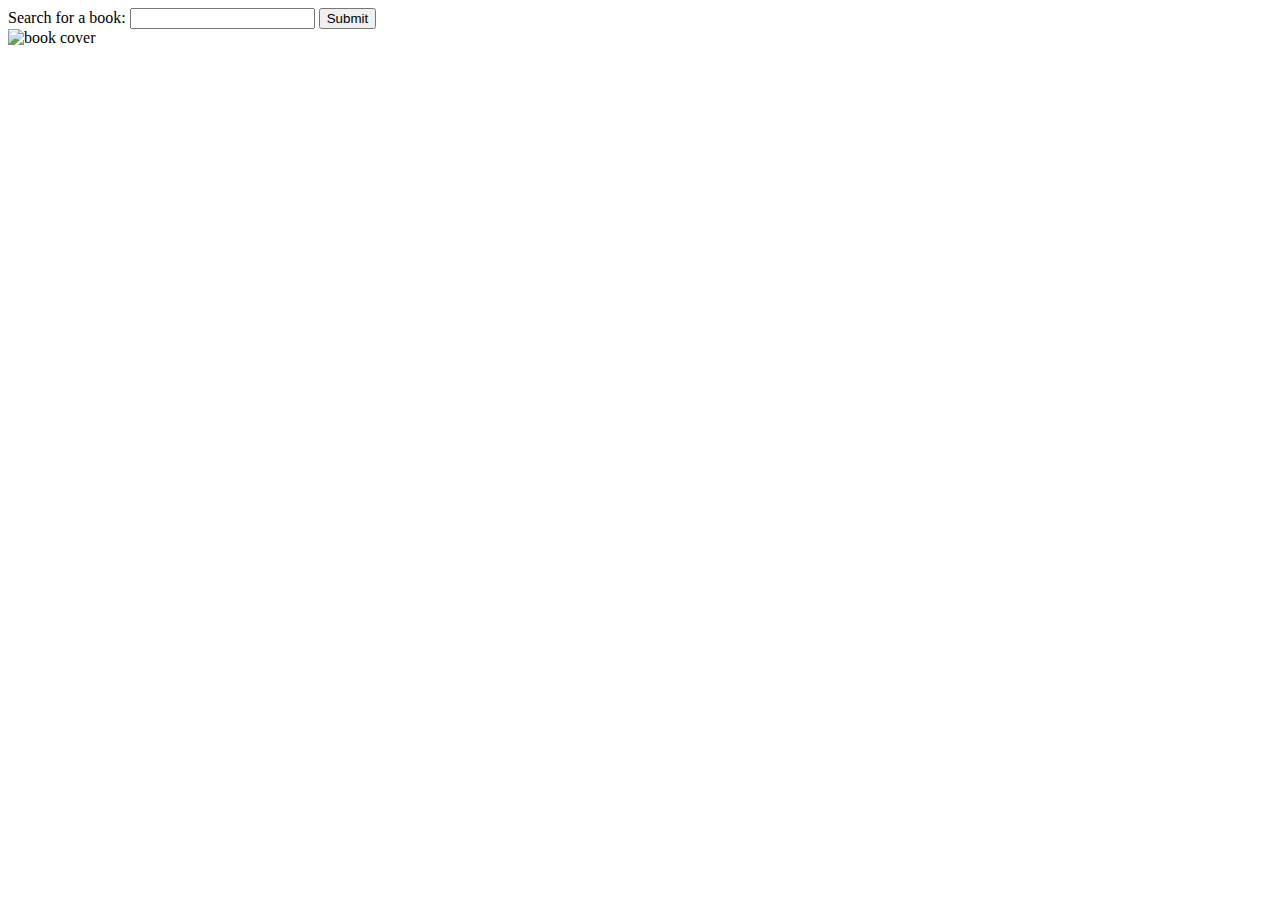
==== index.html @ 8cc32ebd "i hate promise objects" ====
<!DOCTYPE html>
<html lang="en">
<head>
    <meta charset="UTF-8">
    <meta name="viewport" content="width=device-width, initial-scale=1.0">
    <title>Book Search</title>
    
</head>
<body>
    <form class="main_form">
        <label for="search">Search for a book:</label>
        <input type="text" id="search" name="q" required>
        <button type="button" onclick="mainEvent(event)">Submit</button>
    </form>

    <div id = 'description'>

    </div>

    <div class = 'slides'>
        <div id="carousel_item visible"><img src="" alt = 'book cover'></div>
    </div>
    <script src="script.js"></script>
</body>
</html>
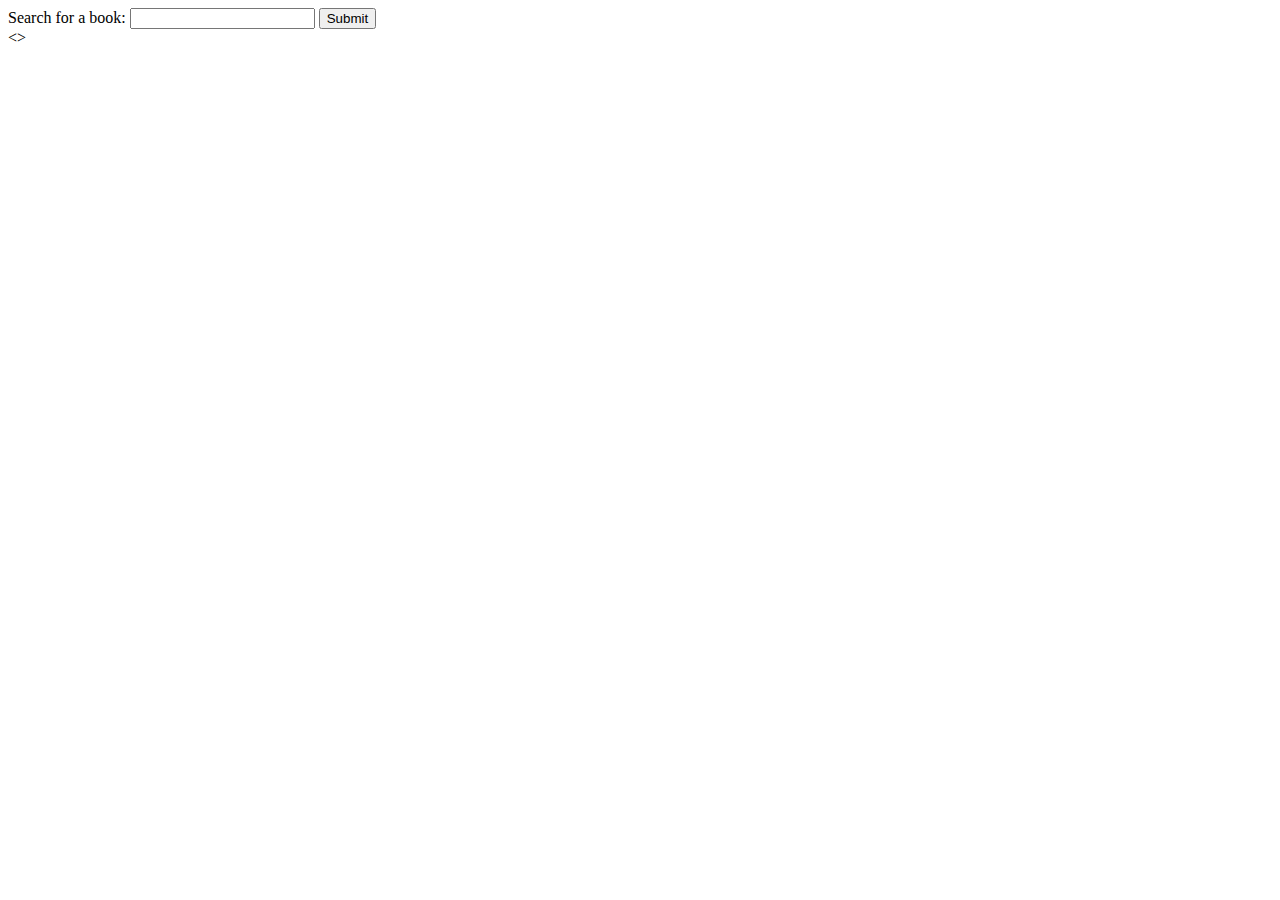
==== commit e08417f2: "W" ====
--- a/index.html
+++ b/index.html
@@ -10,7 +10,7 @@
     <form class="main_form">
         <label for="search">Search for a book:</label>
         <input type="text" id="search" name="q" required>
-        <button type="button" onclick="mainEvent(event)">Submit</button>
+        <button id = 'search' type="submit">Submit</button>
     </form>
 
     <div id = 'description'>
@@ -18,8 +18,9 @@
     </div>
 
     <div class = 'slides'>
-        <div id="carousel_item visible"><img src="" alt = 'book cover'></div>
+        <!-- //<div id="carousel_item visible"></div> -->
     </div>
+    <div id = 'carousel'><>
     <script src="script.js"></script>
 </body>
 </html>
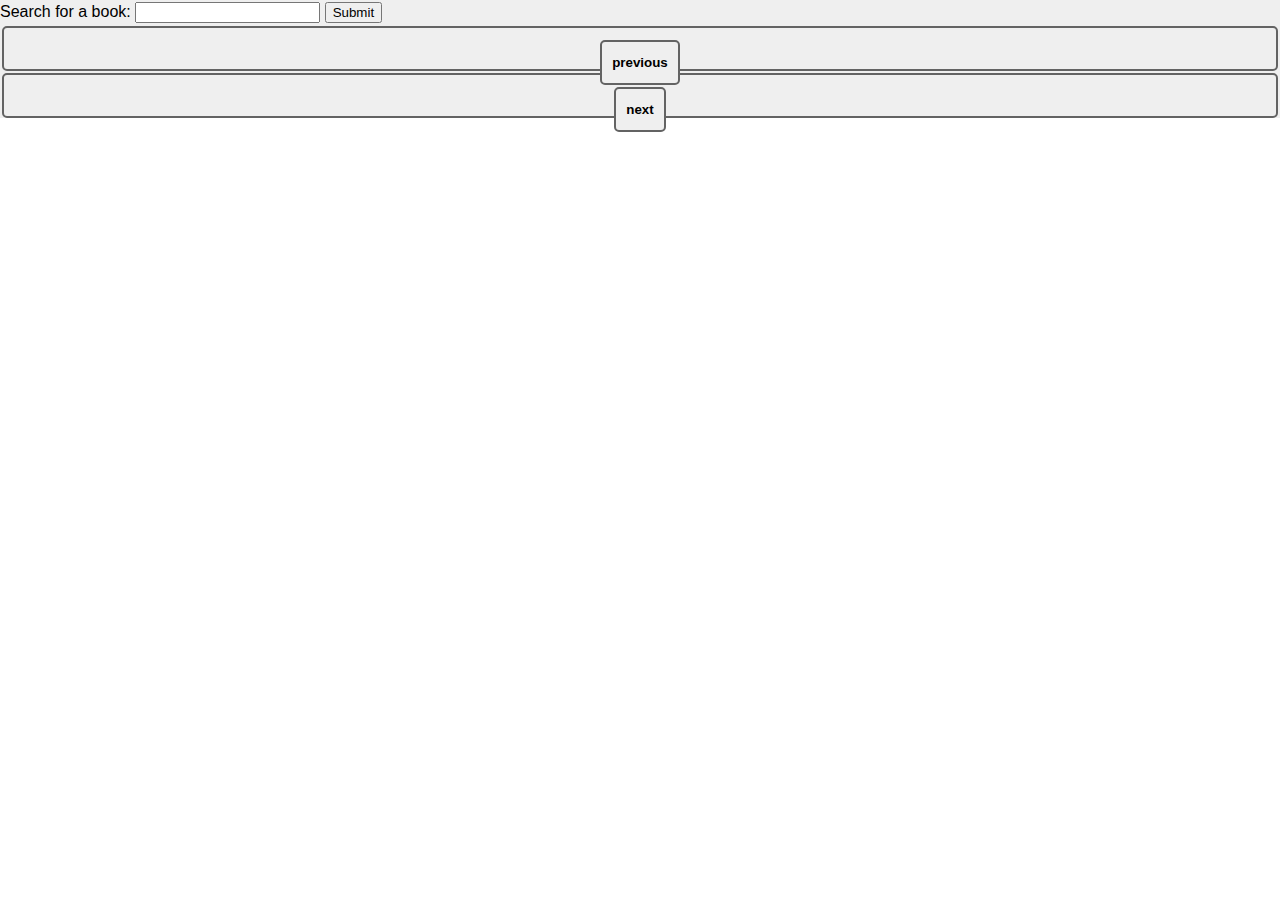
==== commit 4b7a65e0: "carousel done" ====
--- a/index.html
+++ b/index.html
@@ -4,7 +4,7 @@
     <meta charset="UTF-8">
     <meta name="viewport" content="width=device-width, initial-scale=1.0">
     <title>Book Search</title>
-    
+     <link rel="stylesheet" href="style.css">
 </head>
 <body>
     <form class="main_form">
@@ -17,10 +17,14 @@
 
     </div>
 
-    <div class = 'slides'>
-        <!-- //<div id="carousel_item visible"></div> -->
+    
+    <div id = 'carousel'>
+        <div class = 'prev'><button class = 'prev'>previous</button> </div>
+            <div id = 'slides'>
+
+            </div>
+        <div class = 'next'><button class = 'next'>next</button> </div>
     </div>
-    <div id = 'carousel'><>
     <script src="script.js"></script>
 </body>
 </html>
--- a/style.css
+++ b/style.css
@@ -0,0 +1,268 @@
+* {
+    box-sizing: border-box;
+  }
+  
+  /* 
+    These rules apply to actual HTML elements with no labelling!
+    So: they style the tags directly
+  */
+  
+  html {
+    background-color: #fff;
+    font-size: 16px;
+    min-width: 300px;
+    overflow-x: hidden;
+    overflow-y: scroll;
+  
+    /* these are specific to different browsers */
+    -moz-osx-font-smoothing: grayscale;
+    -webkit-font-smoothing: antialiased;
+    text-rendering: optimizeLegibility;
+    -webkit-text-size-adjust: 100%;
+    -moz-text-size-adjust: 100%;
+    text-size-adjust: 100%;
+  }
+  
+  body {
+    margin: 0;
+    padding: 0;
+  
+    font-family: ‘Segoe UI’, Candara, ‘Bitstream Vera Sans’, ‘DejaVu Sans’, ‘Bitsream Vera Sans’, ‘Trebuchet MS’, Verdana, ‘Verdana Ref’, sans-serif;
+    font-weight: 400;
+    line-height: 1.5;
+    background-color: rgb(239, 239, 239);
+  }
+  
+  
+  a {
+    display: inline-block;
+    text-decoration: none;
+  }
+  
+  h2 {
+    margin:0;
+    padding:0;
+    padding-bottom:1.5rem;
+  }
+  
+  form {
+    accent-color: hsla(120, 100%, 50%, 0.482);
+  }
+  
+  /*
+    - These styles use 'class names'
+    - You can apply them by using the 'class' attribute on your HTML
+    - like this: <div class="wrapper">
+    - note that the period vanishes there!
+  */
+  
+  
+  .wrapper {
+    min-height: 100vh;
+    display: flex;
+    flex-direction: column;
+    margin: 0;
+    flex: 1;
+  }
+  
+  .container {
+    margin: 0 20px;
+    display: flex;
+    justify-content: space-evenly;
+    align-items: start;
+    flex:1;
+  }
+  
+  .header {
+    padding-top: 1rem;
+    padding-left: 1rem;
+    padding-right: 1rem;
+    padding-bottom: 1.5rem;
+  }
+  
+  
+  /*
+    This rule implies that the H1 tag lives within another HTML tag
+    It "inherits" some rules from the above
+    Those rules won't apply to an h1 that's outside a block with the class of 'header'
+  */
+  
+  .header h1 {
+    display: block;
+    /* this will push other blocks out of the way */
+  
+    /* colors */
+    background-color: #ffe08a;
+    color: #4a4a4a;
+  
+    /* shapes */
+    border-radius: 6px;
+    font-size: 1.5rem;
+    padding: 1.25rem;
+    margin:0; /* removing the margin on h1 tags means the header pins to the top if we move */
+  
+  
+    /* box-shadows are fancy */
+    box-shadow: 0 0.5em 1em -0.125em rgb(10 10 10 / 10%), 0 0 0 1px rgb(10 10 10 / 2%);
+  }
+  
+  
+  /*
+    Rules can be combined on a block to apply the 'cascade' in order
+    So you can use two classnames in a single class attribute
+    like: <div class="box section">
+  
+    Rules may combine in unexpected ways - remember that the LAST thing written in this file will have "priority"
+    And will be what displays in your client
+  */
+  
+  .box {
+    background-color: rgba(239, 239, 239, 0.40);
+    border: 2px dashed;
+    border-radius: 4px;
+  
+    width: fit-content;
+    height:fit-content;
+    padding: 1.5rem;
+    margin: 0 auto;
+  }
+  
+  .left_section {
+    background-color: rgba(0, 139, 139, 0.8);
+    flex: 0 1 auto;
+    margin: 1rem;
+    padding: 1.5rem;
+  }
+  
+  .right_section {
+    background-color: rgba(255, 224, 138, 0.7);
+    flex: 1 2 auto;
+    margin: 1rem;
+    align-items: center;
+    max-width: 450px;
+  }
+  
+  /*
+    This block is actually dependent on the "container" block having a flex set on it
+    and the "wrapper" block displaying as a flex column with a "vertical height" (vh) of 100.
+    That serves to cram the footer to the bottom of the page.
+  */
+  
+  .footer {
+    flex-shrink: 0;
+    padding: 1rem;
+    background-color: rgba(0, 139, 139, 0.8);
+    font-size: 1.2rem;
+    font-weight: 600;
+  }
+  
+  .footer a {
+    color: rgba(255, 224, 138, 1);
+    text-decoration: underline;
+  }
+  
+  /*
+    This is an example of a 'pseudoclass'
+    In this instance, it says what to do if a mouse hovers over a link
+    This is pretty desktop-specific, since there's no hover function on touchscreens
+  */
+  .footer a:hover {
+    /* Hue, saturation, luminosity, alpha */
+    background-color: hsla(0, 0%, 90%, 0.15);
+    /* red, green, blue, alpha */
+    color: rgb(246, 169, 93);
+    text-decoration: none;
+  }
+  
+  .subtitle {
+    color: rgba(0, 0, 0, 0.8);
+    margin: 0px;
+    margin-bottom: 5px;
+  }
+  
+  
+  /* Deploy this with images as direct "children" and the images should pop into shape */
+  .grid {
+    display: flex;
+    justify-content: space-evenly;
+    flex-flow: wrap;
+    width: 350px;
+    height: 350px;
+    margin: 0 auto;
+  }
+  
+  .grid img {
+    width: 150px;
+    height: 150px;
+  }
+  
+  
+  /* Carousel */
+  div.carousel {
+    max-width: 300px;
+    overflow: hidden;
+    text-align: center;
+    display: flex;
+    flex-direction: row;
+    align-items: center;
+    justify-content: space-between;
+    margin: 0 auto;
+    margin-bottom: 1rem;
+  }
+  
+  .carousel .slides {
+    display: flex;
+    overflow-x: auto;
+    scroll-snap-type: x mandatory;
+    scroll-behavior: smooth;
+    -webkit-overflow-scrolling: touch;
+  }
+  
+  /* .carousel_item, */
+  .hidden {
+    display: none;
+  }
+  
+  .visible {
+    display: block;
+  }
+  
+  .carousel_item img {
+    /* 
+      Setting width, rather than max-width or min-width,
+      means annoying pop-ins won't happen
+      but it also means you need to format your images to be compatible
+      or they will stretch weird
+  
+      - try a tall one and see what happens
+      - change the height on a fixed image size and see what happens
+      - now make sure that images are _always_ square
+      - ... there's a reason crop tools are popular in image editors
+     */
+    width: 150px; 
+  }
+  
+  .prev,
+  .next {
+    border: none;
+    margin: 2px;
+    text-align: center;
+    border-radius: 5px;
+    font-weight: bold;
+    height: 45px;
+    padding: 10px;
+    line-height: 0; /* This centers a button's text! */
+    border: 2px solid rgb(99,99,99); /* shorthand for how to do a border */
+  }
+  
+  .prev:focus,
+  .next:focus {
+    margin: 0;
+    /* Pick a good border colour and check out how it works with your buttons */
+  }
+  
+  .prev:hover,
+  .next:hover {
+    /* Pick a good background colour for your hover pseudoclass */
+  }
+  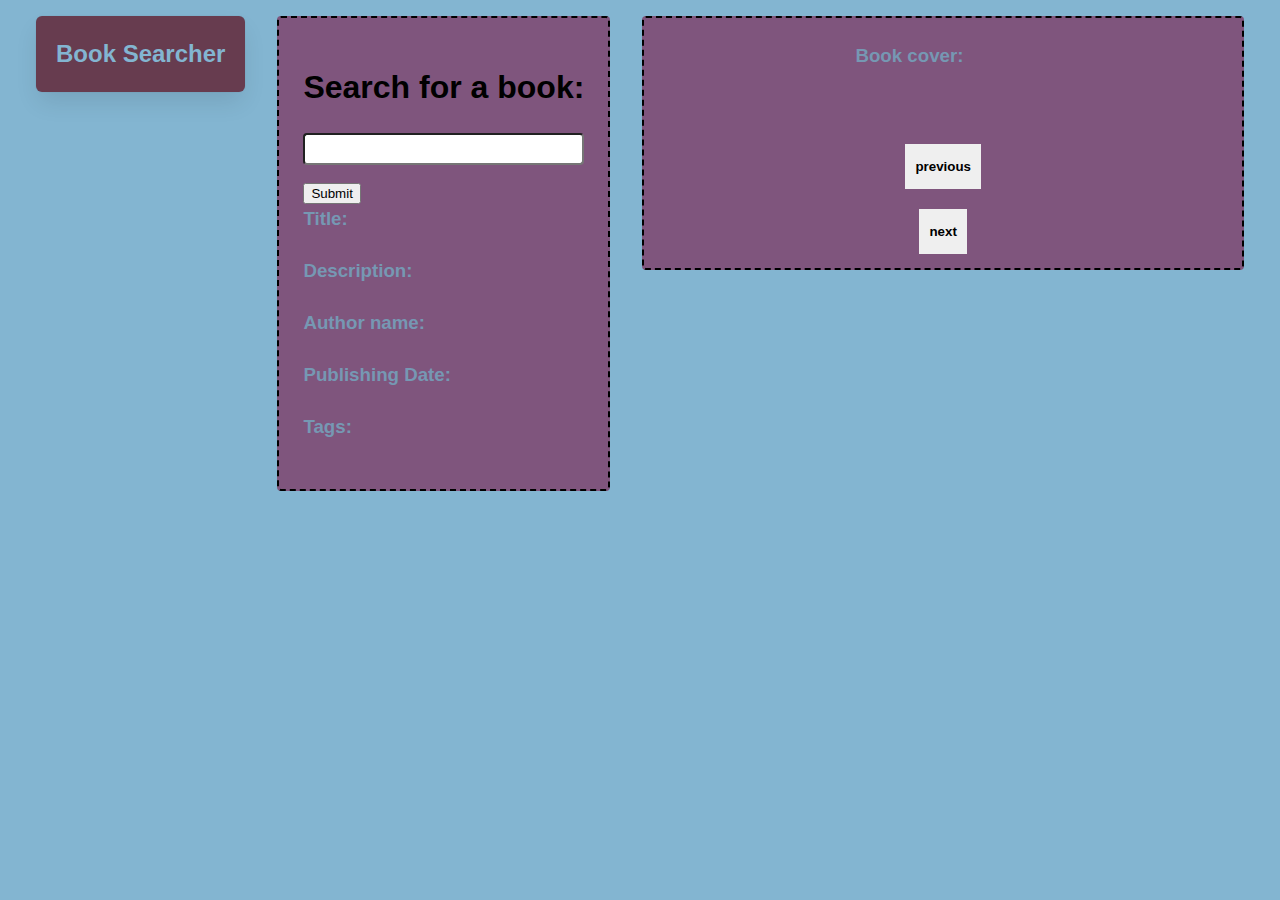
==== commit 149612ce: "essentially finished" ====
--- a/index.html
+++ b/index.html
@@ -7,23 +7,49 @@
      <link rel="stylesheet" href="style.css">
 </head>
 <body>
-    <form class="main_form">
-        <label for="search">Search for a book:</label>
-        <input type="text" id="search" name="q" required>
-        <button id = 'search' type="submit">Submit</button>
-    </form>
-
-    <div id = 'description'>
-
-    </div>
-
-    
-    <div id = 'carousel'>
-        <div class = 'prev'><button class = 'prev'>previous</button> </div>
-            <div id = 'slides'>
-
+    <div class = 'wrapper'>
+        <div class = 'container'>
+            <header class = 'header'><h1>Book Searcher</h1></header>
+            <div class = 'box left_section'>
+                <div class = 'form'>
+                    <form class="main_form">
+                        <label for="search"><h1>Search for a book:</h1></label>
+                        <input type="text" id="search" name="q" required>
+                        <button id = 'search' type="submit">Submit</button>
+                    </form>
+                </div>
+                <h3>Title:</h3>
+                <div id = 'title'>
+                    
+                </div>
+                <h3>Description:</h3>
+                <div id = 'description'>
+                    
+                </div>
+                <h3>Author name: </h3>
+                <div id = 'author'>
+                    
+                </div>
+                <h3>Publishing Date:</h3>
+                <div id = 'publish'>
+                    
+                </div>
+                <h3>Tags:</h3>
+                <div id = 'tags'>
+                    
+                </div>
             </div>
-        <div class = 'next'><button class = 'next'>next</button> </div>
+            <div class="right_section box">
+                <div id = 'carousel'>
+                    <h3>Book cover: </h3>
+                    <div class = 'prev'><button class = 'prev'>previous</button> </div>
+                        <div id = 'slides' class = 'number'>
+                            <div class="lds-ellipsis" id="data_load_animation"><div></div><div></div><div></div><div></div></div>
+                        </div>
+                    <div class = 'next'><button class = 'next'>next</button> </div>
+                </div>
+            </div>
+        </div>
     </div>
     <script src="script.js"></script>
 </body>
--- a/style.css
+++ b/style.css
@@ -1,268 +1,378 @@
+/* 
+    New code bonus: pure CSS data loading icon
+    This comes from loading.io/css - it's nice to show that something is happening!
+*/
 * {
-    box-sizing: border-box;
-  }
+  box-sizing: border-box;
+}
+
+html {
+  background-color: #ffffff;
+  font-size: 16px;
+  min-width: 300px;
+  overflow-x: hidden;
+  overflow-y: scroll;
+
+  /* these are specific to different browsers */
+  -moz-osx-font-smoothing: grayscale;
+  -webkit-font-smoothing: antialiased;
+  text-rendering: optimizeLegibility;
+  -webkit-text-size-adjust: 100%;
+  -moz-text-size-adjust: 100%;
+  text-size-adjust: 100%;
+}
+
+body {
+  margin: 0;
+  padding: 0;
+
+  font-family: ‘Segoe UI’, Candara, ‘Bitstream Vera Sans’, ‘DejaVu Sans’, ‘Bitsream Vera Sans’, ‘Trebuchet MS’, Verdana, ‘Verdana Ref’, sans-serif;
+  font-weight: 400;
+  line-height: 1.5;
+  background-color: #83B5D1;
+}
+
+
+a {
+  display: inline-block;
+  text-decoration: none;
+}
+
+h2, h3 {
+  color: #7698B3;
+  margin:0;
+  padding:0;
+  padding-bottom:1.5rem;
+}
+
+form {
+  accent-color: #7698B3;
+}
+
+/*
+  - These styles use 'class names'
+  - You can apply them by using the 'class' attribute on your HTML
+  - like this: <div class="wrapper">
+  - note that the period vanishes there!
+*/
+
+
+.wrapper {
+  min-height: 100vh;
+  display: flex;
+  flex-direction: column;
+  margin: 0;
+  flex: 1;
+}
+
+.container {
+  margin: 0 20px;
+  display: flex;
+  justify-content: space-evenly;
+  align-items: start;
+  flex:1;
+}
+
+.header {
+  padding-top: 1rem;
+  padding-left: 1rem;
+  padding-right: 1rem;
+  padding-bottom: 1.5rem;
+}
+
+
+/*
+  This rule implies that the H1 tag lives within another HTML tag
+  It "inherits" some rules from the above
+  Those rules won't apply to an h1 that's outside a block with the class of 'header'
+*/
+
+.header h1 {
+  display: block;
+  /* this will push other blocks out of the way */
+
+  /* colors */
+  background-color: #673C4F;
+  color: #83B5D1;
+
+  /* shapes */
+  border-radius: 6px;
+  font-size: 1.5rem;
+  padding: 1.25rem;
+  margin:0; /* removing the margin on h1 tags means the header pins to the top if we move */
+
+
+  /* box-shadows are fancy */
+  box-shadow: 0 0.5em 1em -0.125em rgb(10 10 10 / 10%), 0 0 0 1px rgb(10 10 10 / 2%);
+}
+
+
+/*
+  Rules can be combined on a block to apply the 'cascade' in order
+  So you can use two classnames in a single class attribute
+  like: <div class="box section">
+
+  Rules may combine in unexpected ways - remember that the LAST thing written in this file will have "priority"
+  And will be what displays in your client
+*/
+
+.box {
+  background-color: #726E97;
+  border: 2px dashed;
+  border-radius: 4px;
+
+  width: fit-content;
+  height:fit-content;
+  padding: 1.5rem;
+  margin: 0 auto;
+}
+
+.left_section {
+  background-color: #7F557D;
+  flex: 0 1 auto;
+  margin: 1rem;
+  padding: 1.5rem;
+}
+
+.right_section{
+  background-color: #7F557D;
+  flex: 1 2 auto;
+  margin: 1rem;
+  align-items: center;
+  justify-content: center;
+  display: flex;
+  flex-direction: column;
+}
+
+
+/*
+  This block is actually dependent on the "container" block having a flex set on it
+  and the "wrapper" block displaying as a flex column with a "vertical height" (vh) of 100.
+  That serves to cram the footer to the bottom of the page.
+*/
+
+.footer {
+  flex-shrink: 0;
+  padding: 1rem;
+  background-color: #673C4F;
+  font-size: 1.2rem;
+  font-weight: 600;
+}
+
+.footer a {
+  color: rgba(255, 224, 138, 1);
+  text-decoration: underline;
+}
+
+/*
+  This is an example of a 'pseudoclass'
+  In this instance, it says what to do if a mouse hovers over a link
+  This is pretty desktop-specific, since there's no hover function on touchscreens
+*/
+.footer a:hover {
+  /* Hue, saturation, luminosity, alpha */
+  background-color: hsla(0, 0%, 90%, 0.15);
+  /* red, green, blue, alpha */
+  color: rgb(246, 169, 93);
+  text-decoration: none;
+}
+
+.subtitle {
+  color: rgba(0, 0, 0, 0.8);
+  margin: 0px;
+  margin-bottom: 5px;
+}
+
+
+/* Deploy this with images as direct "children" and the images should pop into shape */
+.grid {
+  display: flex;
+  justify-content: space-evenly;
+  flex-flow: wrap;
+  width: 350px;
+  height: 350px;
+  margin: 0 auto;
+}
+
+.grid img {
+  width: 150px;
+  height: 150px;
+}
+
+
+/* Carousel */
+div.carousel {
+  max-width: 300px;
+  overflow: hidden;
+  text-align: center;
+  display: flex;
+  flex-direction: row;
+  align-items: center;
+  justify-content: space-between;
+  margin: 0 auto;
+  margin-bottom: 1rem;
+}
+
+.carousel .slides {
+  display: flex;
+  overflow-x: auto;
+  scroll-snap-type: x mandatory;
+  scroll-behavior: smooth;
+  -webkit-overflow-scrolling: touch;
+}
+
+/* .carousel_item, */
+.hidden {
+  display: none;
+}
+
+.visible {
+  display: block;
+}
+
+.carousel_item img {
+  /* 
+    Setting width, rather than max-width or min-width,
+    means annoying pop-ins won't happen
+    but it also means you need to format your images to be compatible
+    or they will stretch weird
+
+    - try a tall one and see what happens
+    - change the height on a fixed image size and see what happens
+    - now make sure that images are _always_ square
+    - ... there's a reason crop tools are popular in image editors
+   */
+   object-fit: contain;
+   width: 600px;
+  height: 600px;
+  position: relative;
+}
+
+.prev,
+.next {
+  border: none;
+  margin: 20px;
+  text-align: center;
   
-  /* 
-    These rules apply to actual HTML elements with no labelling!
-    So: they style the tags directly
-  */
-  
-  html {
-    background-color: #fff;
-    font-size: 16px;
-    min-width: 300px;
-    overflow-x: hidden;
-    overflow-y: scroll;
-  
-    /* these are specific to different browsers */
-    -moz-osx-font-smoothing: grayscale;
-    -webkit-font-smoothing: antialiased;
-    text-rendering: optimizeLegibility;
-    -webkit-text-size-adjust: 100%;
-    -moz-text-size-adjust: 100%;
-    text-size-adjust: 100%;
-  }
-  
-  body {
-    margin: 0;
-    padding: 0;
-  
-    font-family: ‘Segoe UI’, Candara, ‘Bitstream Vera Sans’, ‘DejaVu Sans’, ‘Bitsream Vera Sans’, ‘Trebuchet MS’, Verdana, ‘Verdana Ref’, sans-serif;
-    font-weight: 400;
-    line-height: 1.5;
-    background-color: rgb(239, 239, 239);
-  }
-  
-  
-  a {
-    display: inline-block;
-    text-decoration: none;
-  }
-  
-  h2 {
-    margin:0;
-    padding:0;
-    padding-bottom:1.5rem;
-  }
-  
-  form {
-    accent-color: hsla(120, 100%, 50%, 0.482);
-  }
-  
-  /*
-    - These styles use 'class names'
-    - You can apply them by using the 'class' attribute on your HTML
-    - like this: <div class="wrapper">
-    - note that the period vanishes there!
-  */
-  
-  
-  .wrapper {
-    min-height: 100vh;
-    display: flex;
-    flex-direction: column;
-    margin: 0;
-    flex: 1;
-  }
-  
-  .container {
-    margin: 0 20px;
-    display: flex;
-    justify-content: space-evenly;
-    align-items: start;
-    flex:1;
-  }
-  
-  .header {
-    padding-top: 1rem;
-    padding-left: 1rem;
-    padding-right: 1rem;
-    padding-bottom: 1.5rem;
-  }
-  
-  
-  /*
-    This rule implies that the H1 tag lives within another HTML tag
-    It "inherits" some rules from the above
-    Those rules won't apply to an h1 that's outside a block with the class of 'header'
-  */
-  
-  .header h1 {
-    display: block;
-    /* this will push other blocks out of the way */
-  
-    /* colors */
-    background-color: #ffe08a;
-    color: #4a4a4a;
-  
-    /* shapes */
-    border-radius: 6px;
-    font-size: 1.5rem;
-    padding: 1.25rem;
-    margin:0; /* removing the margin on h1 tags means the header pins to the top if we move */
-  
-  
-    /* box-shadows are fancy */
-    box-shadow: 0 0.5em 1em -0.125em rgb(10 10 10 / 10%), 0 0 0 1px rgb(10 10 10 / 2%);
-  }
-  
-  
-  /*
-    Rules can be combined on a block to apply the 'cascade' in order
-    So you can use two classnames in a single class attribute
-    like: <div class="box section">
-  
-    Rules may combine in unexpected ways - remember that the LAST thing written in this file will have "priority"
-    And will be what displays in your client
-  */
-  
-  .box {
-    background-color: rgba(239, 239, 239, 0.40);
-    border: 2px dashed;
+  font-weight: bold;
+  height: 45px;
+  padding: 10px;
+  line-height: 0; /* This centers a button's text! */
+}
+
+.prev:focus,
+.next:focus {
+  margin: 0;
+  /* Pick a good border colour and check out how it works with your buttons */
+  border:rgba(204, 8, 162, 0.65)
+}
+
+.prev:hover,
+.next:hover {
+  /* Pick a good background colour for your hover pseudoclass */
+  color: #673C4F;
+}
+
+/*
+Form Styles
+*/
+
+form input {
+    /* This is a hack to make sure our boxes line up with one another nicely */
+    width: 100%;
+    width: -moz-available;          /* WebKit-based browsers will ignore this. */
+    width: -webkit-fill-available;  /* Mozilla-based browsers will ignore this. */
+    width: fill-available;
+
+    /* here we are setting white space correctly */
+    margin-bottom: 1rem;
+    height: 2rem;
     border-radius: 4px;
-  
-    width: fit-content;
-    height:fit-content;
-    padding: 1.5rem;
-    margin: 0 auto;
-  }
-  
-  .left_section {
-    background-color: rgba(0, 139, 139, 0.8);
-    flex: 0 1 auto;
-    margin: 1rem;
-    padding: 1.5rem;
-  }
-  
-  .right_section {
-    background-color: rgba(255, 224, 138, 0.7);
-    flex: 1 2 auto;
-    margin: 1rem;
-    align-items: center;
-    max-width: 450px;
-  }
-  
-  /*
-    This block is actually dependent on the "container" block having a flex set on it
-    and the "wrapper" block displaying as a flex column with a "vertical height" (vh) of 100.
-    That serves to cram the footer to the bottom of the page.
-  */
-  
-  .footer {
-    flex-shrink: 0;
-    padding: 1rem;
-    background-color: rgba(0, 139, 139, 0.8);
-    font-size: 1.2rem;
-    font-weight: 600;
-  }
-  
-  .footer a {
-    color: rgba(255, 224, 138, 1);
-    text-decoration: underline;
-  }
-  
-  /*
-    This is an example of a 'pseudoclass'
-    In this instance, it says what to do if a mouse hovers over a link
-    This is pretty desktop-specific, since there's no hover function on touchscreens
-  */
-  .footer a:hover {
-    /* Hue, saturation, luminosity, alpha */
-    background-color: hsla(0, 0%, 90%, 0.15);
-    /* red, green, blue, alpha */
-    color: rgb(246, 169, 93);
-    text-decoration: none;
-  }
-  
-  .subtitle {
-    color: rgba(0, 0, 0, 0.8);
-    margin: 0px;
-    margin-bottom: 5px;
-  }
-  
-  
-  /* Deploy this with images as direct "children" and the images should pop into shape */
-  .grid {
-    display: flex;
-    justify-content: space-evenly;
-    flex-flow: wrap;
-    width: 350px;
-    height: 350px;
-    margin: 0 auto;
-  }
-  
-  .grid img {
-    width: 150px;
-    height: 150px;
-  }
-  
-  
-  /* Carousel */
-  div.carousel {
-    max-width: 300px;
-    overflow: hidden;
-    text-align: center;
-    display: flex;
-    flex-direction: row;
-    align-items: center;
-    justify-content: space-between;
-    margin: 0 auto;
-    margin-bottom: 1rem;
-  }
-  
-  .carousel .slides {
-    display: flex;
-    overflow-x: auto;
-    scroll-snap-type: x mandatory;
-    scroll-behavior: smooth;
-    -webkit-overflow-scrolling: touch;
-  }
-  
-  /* .carousel_item, */
-  .hidden {
-    display: none;
-  }
-  
-  .visible {
-    display: block;
-  }
-  
-  .carousel_item img {
-    /* 
-      Setting width, rather than max-width or min-width,
-      means annoying pop-ins won't happen
-      but it also means you need to format your images to be compatible
-      or they will stretch weird
-  
-      - try a tall one and see what happens
-      - change the height on a fixed image size and see what happens
-      - now make sure that images are _always_ square
-      - ... there's a reason crop tools are popular in image editors
-     */
-    width: 150px; 
-  }
-  
-  .prev,
-  .next {
-    border: none;
-    margin: 2px;
-    text-align: center;
-    border-radius: 5px;
-    font-weight: bold;
-    height: 45px;
-    padding: 10px;
-    line-height: 0; /* This centers a button's text! */
-    border: 2px solid rgb(99,99,99); /* shorthand for how to do a border */
-  }
-  
-  .prev:focus,
-  .next:focus {
-    margin: 0;
-    /* Pick a good border colour and check out how it works with your buttons */
-  }
-  
-  .prev:hover,
-  .next:hover {
-    /* Pick a good background colour for your hover pseudoclass */
-  }
-  +  }
+
+form label {
+  width: 100%;
+  width: -moz-available;          /* WebKit-based browsers will ignore this. */
+  width: -webkit-fill-available;  /* Mozilla-based browsers will ignore this. */
+  width: fill-available;
+  align-items: flex-start;
+
+  display: block; /* this turns the label text into a box we can set margins on */
+  margin-bottom: 0.5rem;
+}
+
+/* How To Write A Media Query For Small Screens */
+
+.lds-ellipsis {
+  display: inline-block;
+  position: relative;
+  width: 80px;
+  height: 80px;
+}
+.lds-ellipsis div {
+  position: absolute;
+  top: 33px;
+  width: 13px;
+  height: 13px;
+  border-radius: 50%;
+  background: #fff;
+  animation-timing-function: cubic-bezier(0, 1, 1, 0);
+}
+.lds-ellipsis div:nth-child(1) {
+  left: 8px;
+  animation: lds-ellipsis1 0.6s infinite;
+}
+.lds-ellipsis div:nth-child(2) {
+  left: 8px;
+  animation: lds-ellipsis2 0.6s infinite;
+}
+.lds-ellipsis div:nth-child(3) {
+  left: 32px;
+  animation: lds-ellipsis2 0.6s infinite;
+}
+.lds-ellipsis div:nth-child(4) {
+  left: 56px;
+  animation: lds-ellipsis3 0.6s infinite;
+}
+@keyframes lds-ellipsis1 {
+  0% {
+    transform: scale(0);
+  }
+  100% {
+    transform: scale(1);
+  }
+}
+@keyframes lds-ellipsis3 {
+  0% {
+    transform: scale(1);
+  }
+  100% {
+    transform: scale(0);
+  }
+}
+@keyframes lds-ellipsis2 {
+  0% {
+    transform: translate(0, 0);
+  }
+  100% {
+    transform: translate(24px, 0);
+  }
+}
+@media only screen and (max-width: 736px){
+    /* Rules in here will only apply when a screen is the correct size */
+    /* check it out by using your developer tools to shrink your screen-size */
+    .container {
+      background-color: rgba(204, 8, 162, 0.65);
+      flex-direction: column;
+    }
+
+    .right_section{
+      align-items: baseline;
+      justify-content: flex-start;
+    }
+
+    .box{
+      width: -webkit-fill-available
+    }
+
+}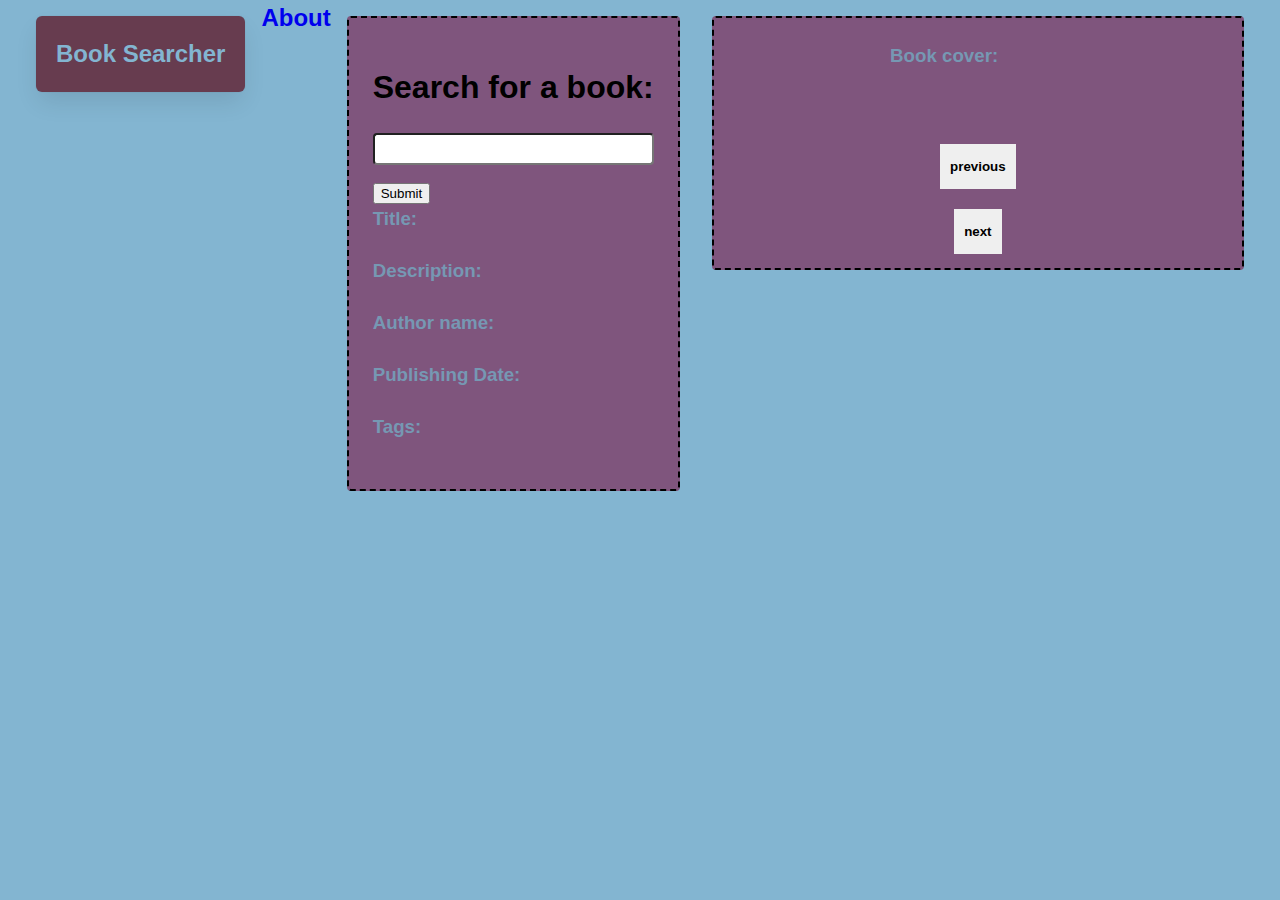
==== commit c4a071fc: "added about page" ====
--- a/index.html
+++ b/index.html
@@ -10,6 +10,7 @@
     <div class = 'wrapper'>
         <div class = 'container'>
             <header class = 'header'><h1>Book Searcher</h1></header>
+            <h2><a href="./about.html">About</a></h2>
             <div class = 'box left_section'>
                 <div class = 'form'>
                     <form class="main_form">
--- a/style.css
+++ b/style.css
@@ -361,18 +361,21 @@
 @media only screen and (max-width: 736px){
     /* Rules in here will only apply when a screen is the correct size */
     /* check it out by using your developer tools to shrink your screen-size */
+    html{
+      background-color: #673C4F;
+    }
     .container {
-      background-color: rgba(204, 8, 162, 0.65);
       flex-direction: column;
     }
 
-    .right_section{
+    .right_section, .left_section{
       align-items: baseline;
       justify-content: flex-start;
     }
 
     .box{
       width: -webkit-fill-available
+      flex: auto;
     }
 
 }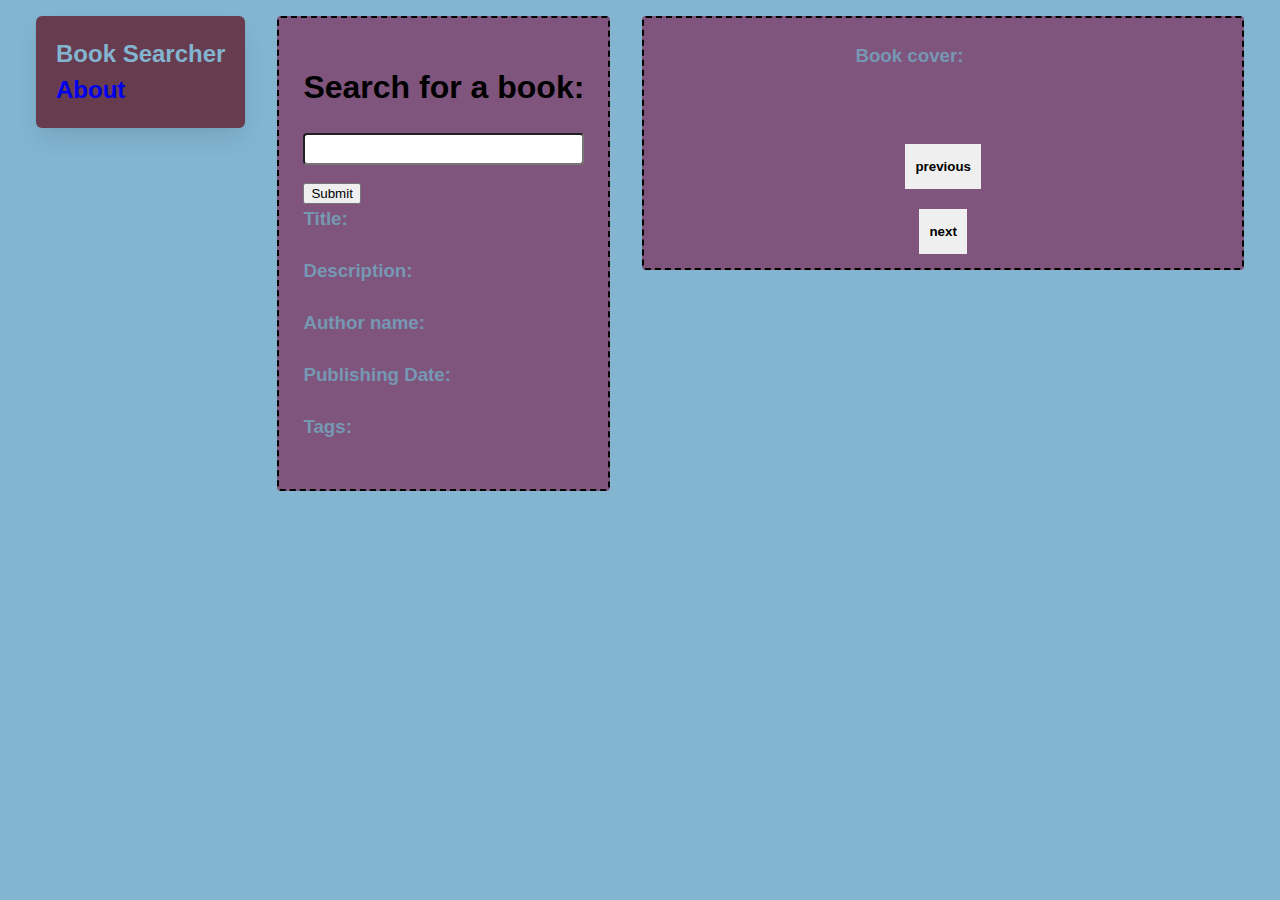
==== commit 2500898e: "about page link" ====
--- a/index.html
+++ b/index.html
@@ -9,8 +9,8 @@
 <body>
     <div class = 'wrapper'>
         <div class = 'container'>
-            <header class = 'header'><h1>Book Searcher</h1></header>
-            <h2><a href="./about.html">About</a></h2>
+            <header class = 'header'><h1>Book Searcher <br><a href="./about.html">About</a></h1></header>
+            
             <div class = 'box left_section'>
                 <div class = 'form'>
                     <form class="main_form">
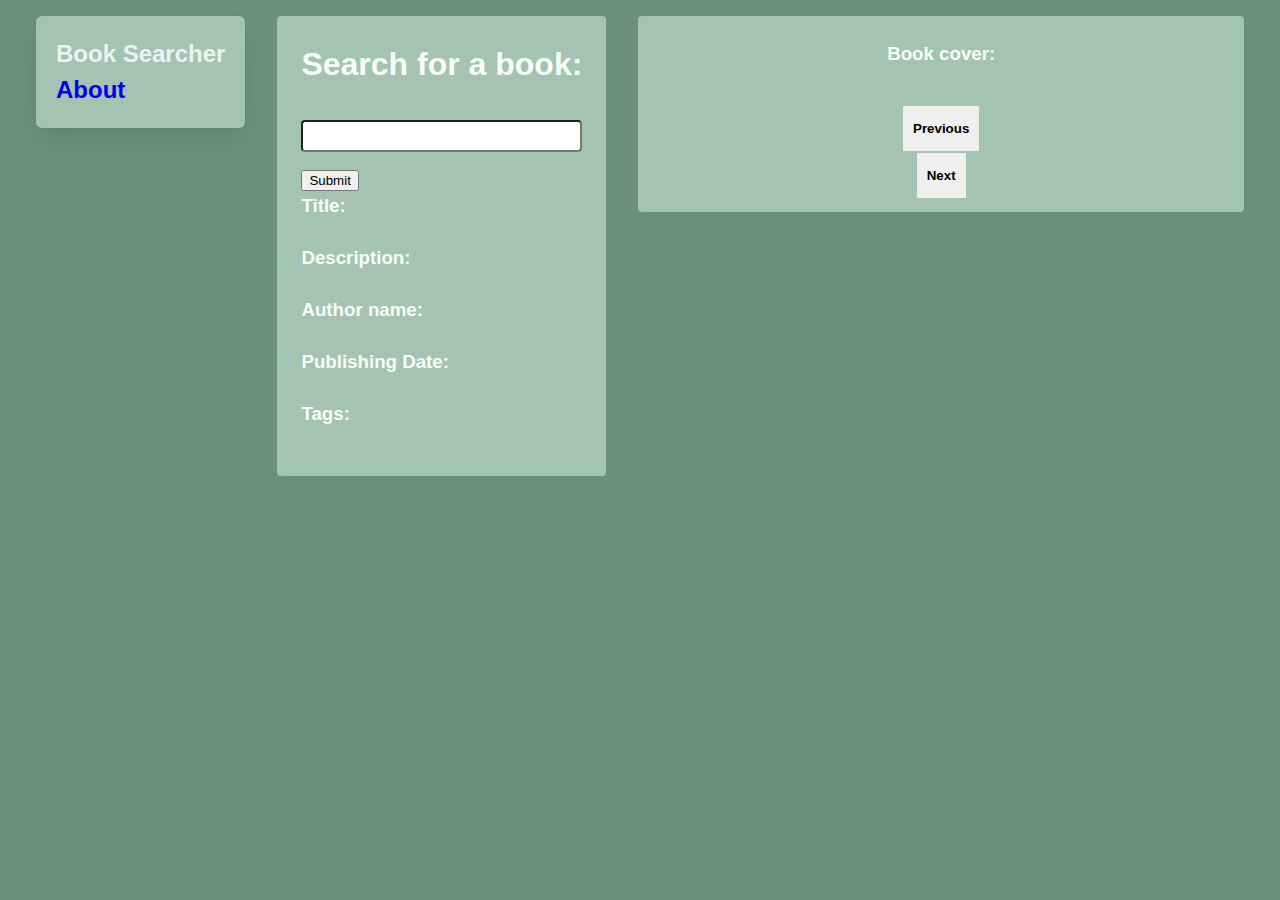
==== commit 303ab574: "pretty much done" ====
--- a/index.html
+++ b/index.html
@@ -15,8 +15,8 @@
                 <div class = 'form'>
                     <form class="main_form">
                         <label for="search"><h1>Search for a book:</h1></label>
-                        <input type="text" id="search" name="q" required>
-                        <button id = 'search' type="submit">Submit</button>
+                        <input type="text" class="search" name="q" required>
+                        <button class = 'search' type="submit">Submit</button>
                     </form>
                 </div>
                 <h3>Title:</h3>
@@ -43,11 +43,11 @@
             <div class="right_section box">
                 <div id = 'carousel'>
                     <h3>Book cover: </h3>
-                    <div class = 'prev'><button class = 'prev'>previous</button> </div>
+                    <div class = 'prev'><button class = 'prev'>Previous</button> </div>
                         <div id = 'slides' class = 'number'>
                             <div class="lds-ellipsis" id="data_load_animation"><div></div><div></div><div></div><div></div></div>
                         </div>
-                    <div class = 'next'><button class = 'next'>next</button> </div>
+                    <div class = 'next'><button class = 'next'>Next</button> </div>
                 </div>
             </div>
         </div>
--- a/style.css
+++ b/style.css
@@ -7,7 +7,7 @@
 }
 
 html {
-  background-color: #ffffff;
+  background-color: #6b9080;
   font-size: 16px;
   min-width: 300px;
   overflow-x: hidden;
@@ -29,7 +29,7 @@
   font-family: ‘Segoe UI’, Candara, ‘Bitstream Vera Sans’, ‘DejaVu Sans’, ‘Bitsream Vera Sans’, ‘Trebuchet MS’, Verdana, ‘Verdana Ref’, sans-serif;
   font-weight: 400;
   line-height: 1.5;
-  background-color: #83B5D1;
+  background-color: #6b9080;
 }
 
 
@@ -38,15 +38,15 @@
   text-decoration: none;
 }
 
-h2, h3 {
-  color: #7698B3;
+h1, h2, h3 {
+  color: #f6fff8;
   margin:0;
   padding:0;
   padding-bottom:1.5rem;
 }
 
 form {
-  accent-color: #7698B3;
+  accent-color: #f6fff8;
 }
 
 /*
@@ -92,8 +92,8 @@
   /* this will push other blocks out of the way */
 
   /* colors */
-  background-color: #673C4F;
-  color: #83B5D1;
+  background-color: #A4C3B2;
+  color: #EAF4F4;
 
   /* shapes */
   border-radius: 6px;
@@ -117,8 +117,8 @@
 */
 
 .box {
-  background-color: #726E97;
-  border: 2px dashed;
+  background-color: #A4C3B2;
+ 
   border-radius: 4px;
 
   width: fit-content;
@@ -128,14 +128,14 @@
 }
 
 .left_section {
-  background-color: #7F557D;
+  background-color: #A4C3B2;
   flex: 0 1 auto;
   margin: 1rem;
   padding: 1.5rem;
 }
 
 .right_section{
-  background-color: #7F557D;
+  background-color: #A4C3B2;
   flex: 1 2 auto;
   margin: 1rem;
   align-items: center;
@@ -251,7 +251,7 @@
 .prev,
 .next {
   border: none;
-  margin: 20px;
+  margin: 2px;
   text-align: center;
   
   font-weight: bold;
@@ -362,7 +362,7 @@
     /* Rules in here will only apply when a screen is the correct size */
     /* check it out by using your developer tools to shrink your screen-size */
     html{
-      background-color: #673C4F;
+      background-color: #6b9080;
     }
     .container {
       flex-direction: column;
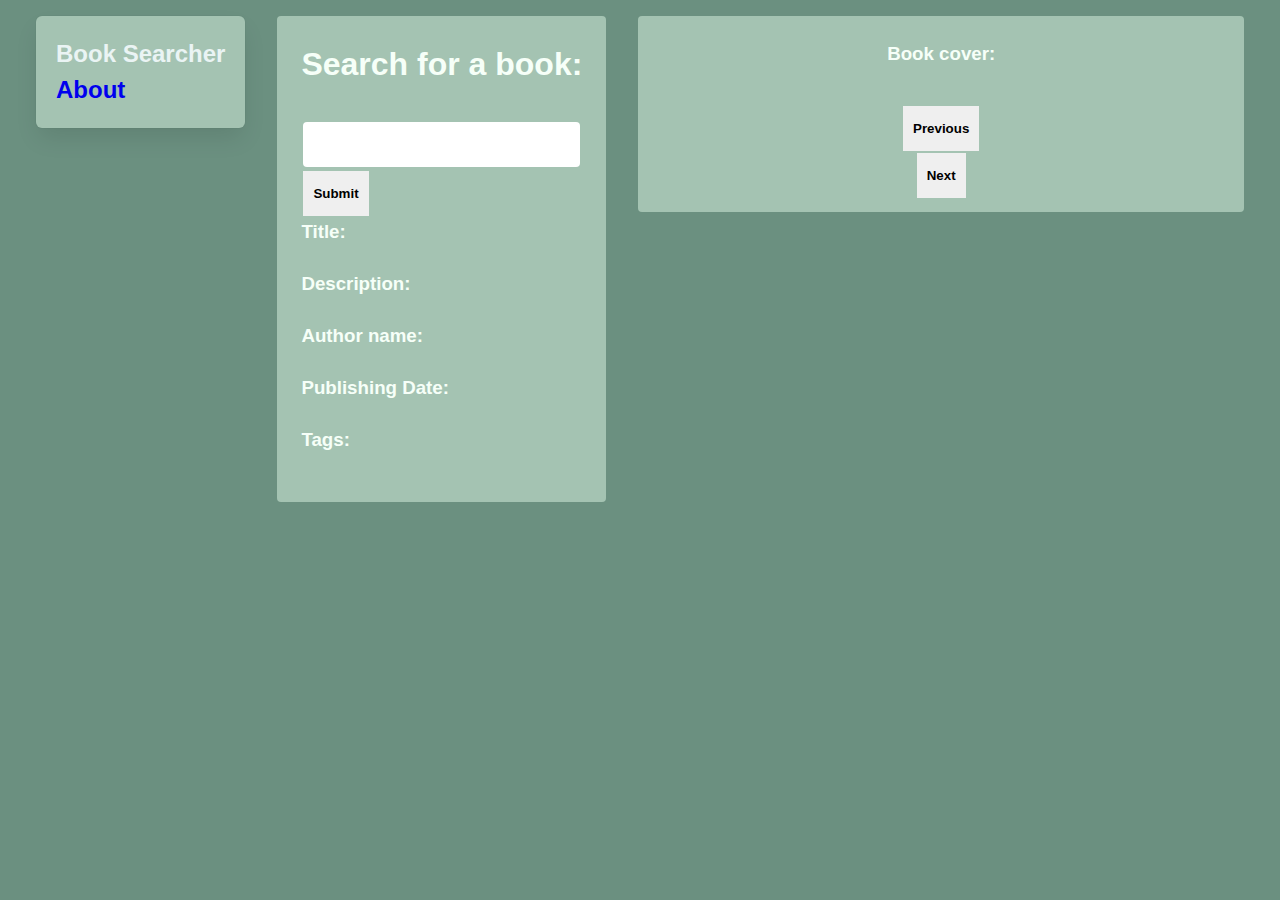
==== commit 356e612b: "stuff" ====
--- a/index.html
+++ b/index.html
@@ -50,6 +50,7 @@
                     <div class = 'next'><button class = 'next'>Next</button> </div>
                 </div>
             </div>
+            
         </div>
     </div>
     <script src="script.js"></script>
--- a/style.css
+++ b/style.css
@@ -56,7 +56,9 @@
   - note that the period vanishes there!
 */
 
-
+#description, #id, #author, #title, #publish, #tags{
+  font-family: system-ui, -apple-system, BlinkMacSystemFont, 'Segoe UI', Roboto, Oxygen, Ubuntu, Cantarell, 'Open Sans', 'Helvetica Neue', sans-serif;
+}
 .wrapper {
   min-height: 100vh;
   display: flex;
@@ -246,6 +248,17 @@
    width: 600px;
   height: 600px;
   position: relative;
+}
+
+.search {
+  border: none;
+  margin: 2px;
+  text-align: center;
+  
+  font-weight: bold;
+  height: 45px;
+  padding: 10px;
+  line-height: 0;
 }
 
 .prev,
